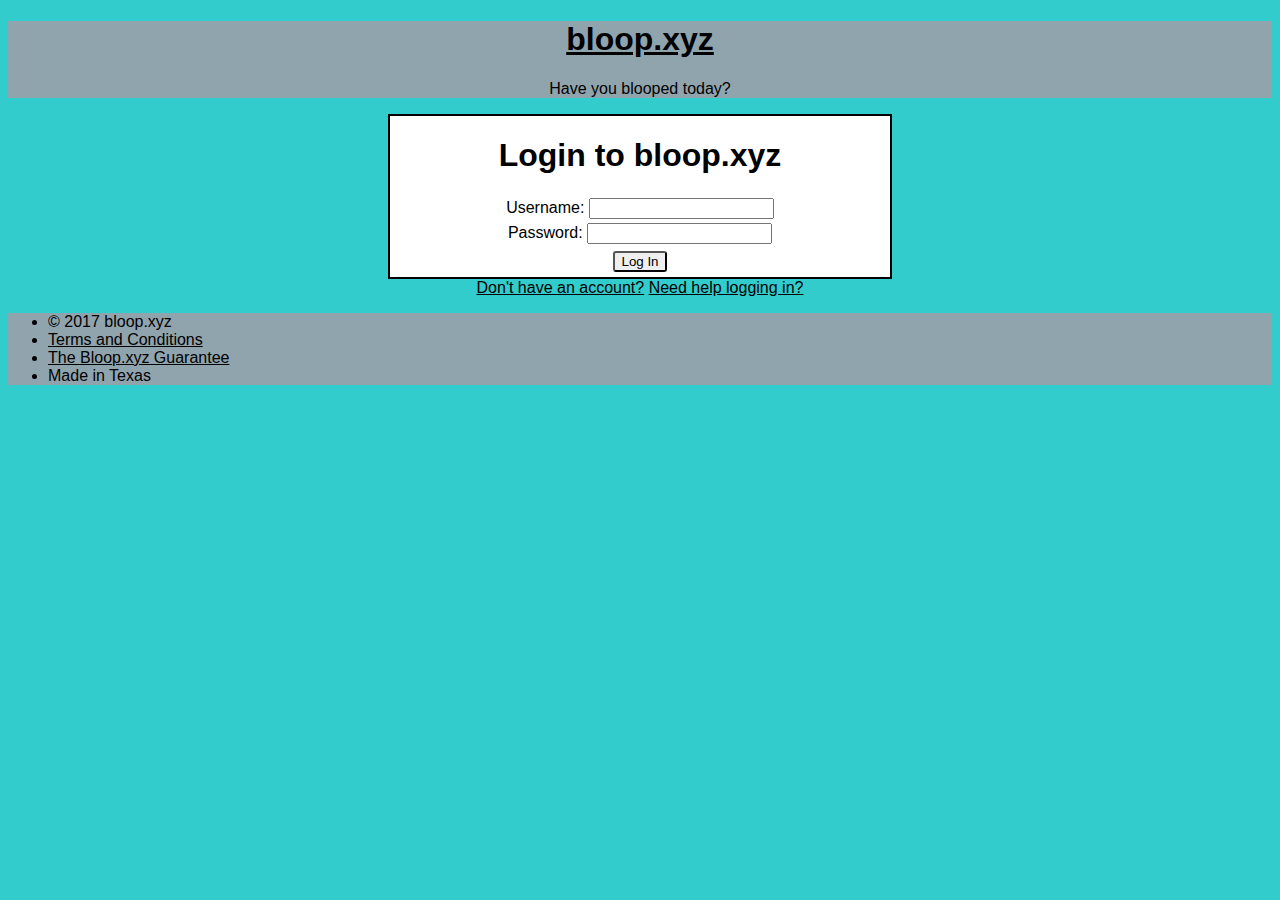
==== public/login.html @ 8a4aed04 "added css and if statements for if the server returns 500 or 400 error codes" ====
<!doctype html>
<html>
<head>
    <meta charset="utf-8" />
    <meta content="ie=edge" http-equiv="x-ua-compatible" />
    <title>Login to bloop.xyz</title>
    <meta content="" name="description" />
    <meta content="width=device-width, initial-scale=1, maximum-scale=1.0, user-scalable=no" name="viewport" />
    <link rel="stylesheet" href="css/styles.css">
</head>
<body>

<header>
    <h1><a href="#">bloop.xyz</a></h1>
    <p class="tagline">Have you blooped today?</p>
</header>

<section class="main-content">
    <form class="login-form">
        <h1>Login to bloop.xyz</h1>
        <div class="input-row"
            <label for="loginInput">Username:</label>
            <input class="big-input" type="text" id="loginInput" />
        </div>
        <div class="input-row">
            <label for="passwordInput">Password:</label>
            <input class="big-input" type="password" id="passwordInput" />
        </div>
        <div class="action-row">
            <button class="primary-btn" id="loginBtn">Log In</button>
        </div>
    </form>
    <div class="help-center">
        <a href="#">Don't have an account?</a>
        <a href="#">Need help logging in?</a>
    </div>
</section>

<footer>
    <ul>
        <li>&copy; 2017 bloop.xyz</li>
        <li><a href="#">Terms and Conditions</a></li>
        <li><a href="#">The Bloop.xyz Guarantee</a></li>
        <li>Made in Texas</li>
    </ul>
</footer>

</body>
</html>
---- public/css/styles.css ----
body {
  text-align: center;
  background: #33cccc;
  font-family: helvetica;
}
footer {
  text-align: left;
}
header {
  background: #90A4AE;
  width: auto 0;
}
footer {
  background: #90A4AE;
}
a {
  color: #000;
}
.input-row {
  padding: 2px;
}
.login-form {
  background: white;
  border: solid black 2px;
  margin: 0 auto;
  width: 500px;
}
#loginBtn{
  border-radius: 3px;
  margin: 5px;
}
#loginBtn:hover{
  border-radius: 3px;
  background: #2196F3;
}

@media only screen and (max-width: 414px) {

}
@media only screen and (max-height: 414px) and (orientation: landscape) {
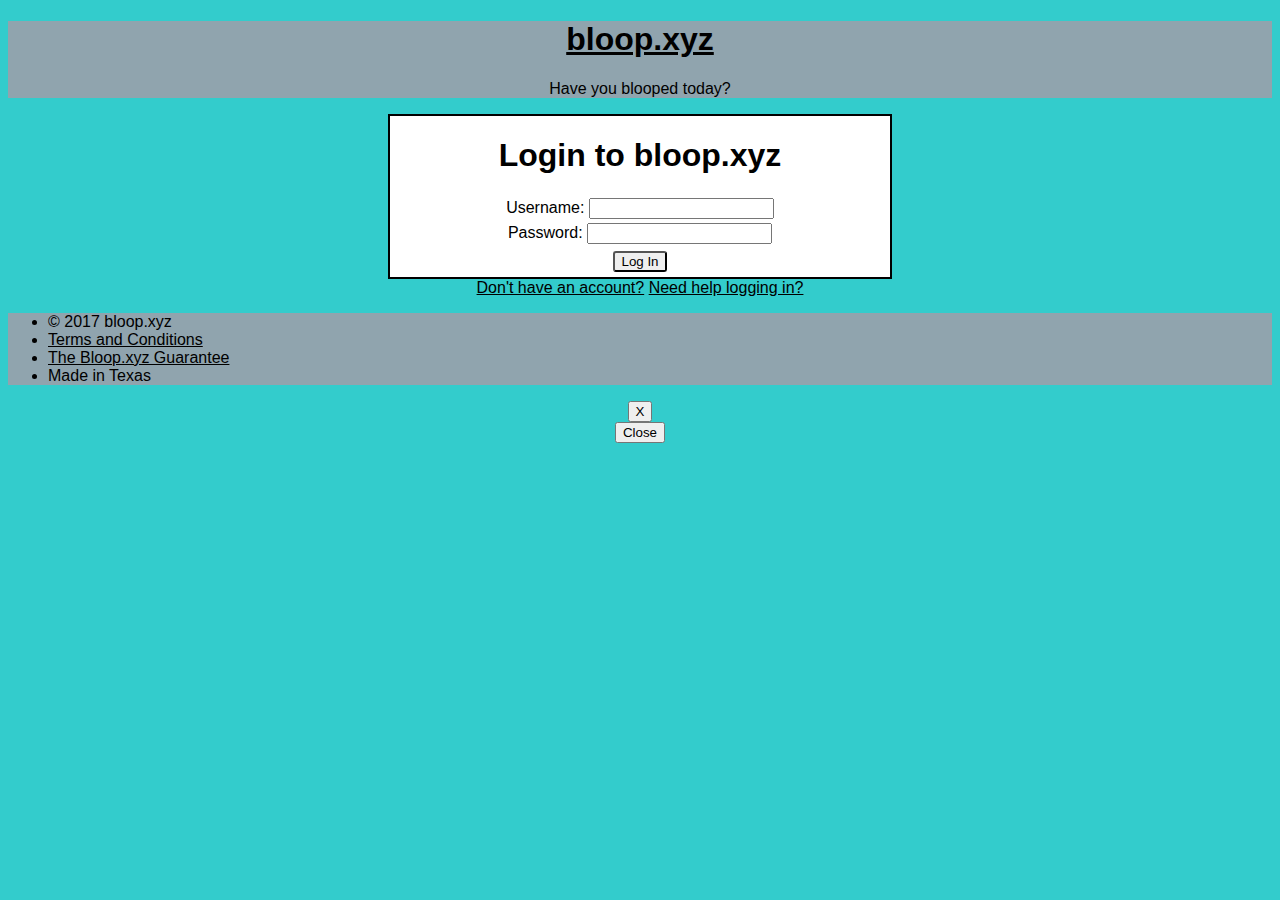
==== commit b2ed0b89: "added a few functions for grabing the help markdown files. Also make more divs for the md files" ====
--- a/public/login.html
+++ b/public/login.html
@@ -29,10 +29,12 @@
         <div class="action-row">
             <button class="primary-btn" id="loginBtn">Log In</button>
         </div>
+        <div class="error-feedback">
+        </div>
     </form>
     <div class="help-center">
         <a href="#">Don't have an account?</a>
-        <a href="#">Need help logging in?</a>
+        <a href="#" id='helpLoggingIn'>Need help logging in?</a>
     </div>
 </section>
 
@@ -44,6 +46,13 @@
         <li>Made in Texas</li>
     </ul>
 </footer>
-
+<div class="modal-wrapper">
+  <button class='primary-btn' name="x">X</button>
+  <div class="modal-content"></div>
+  <button class='primary-btn' name="close">Close</button>
+</div>
+<script src='js/jquery-3.2.1.min.js'></script>
+<script src='js/marked.js'></script>
+<script src='js/main.js'></script>
 </body>
 </html>
--- a/public/css/styles.css
+++ b/public/css/styles.css
@@ -25,6 +25,9 @@
   margin: 0 auto;
   width: 500px;
 }
+.error-feedback {
+  color: red;
+}
 #loginBtn{
   border-radius: 3px;
   margin: 5px;
